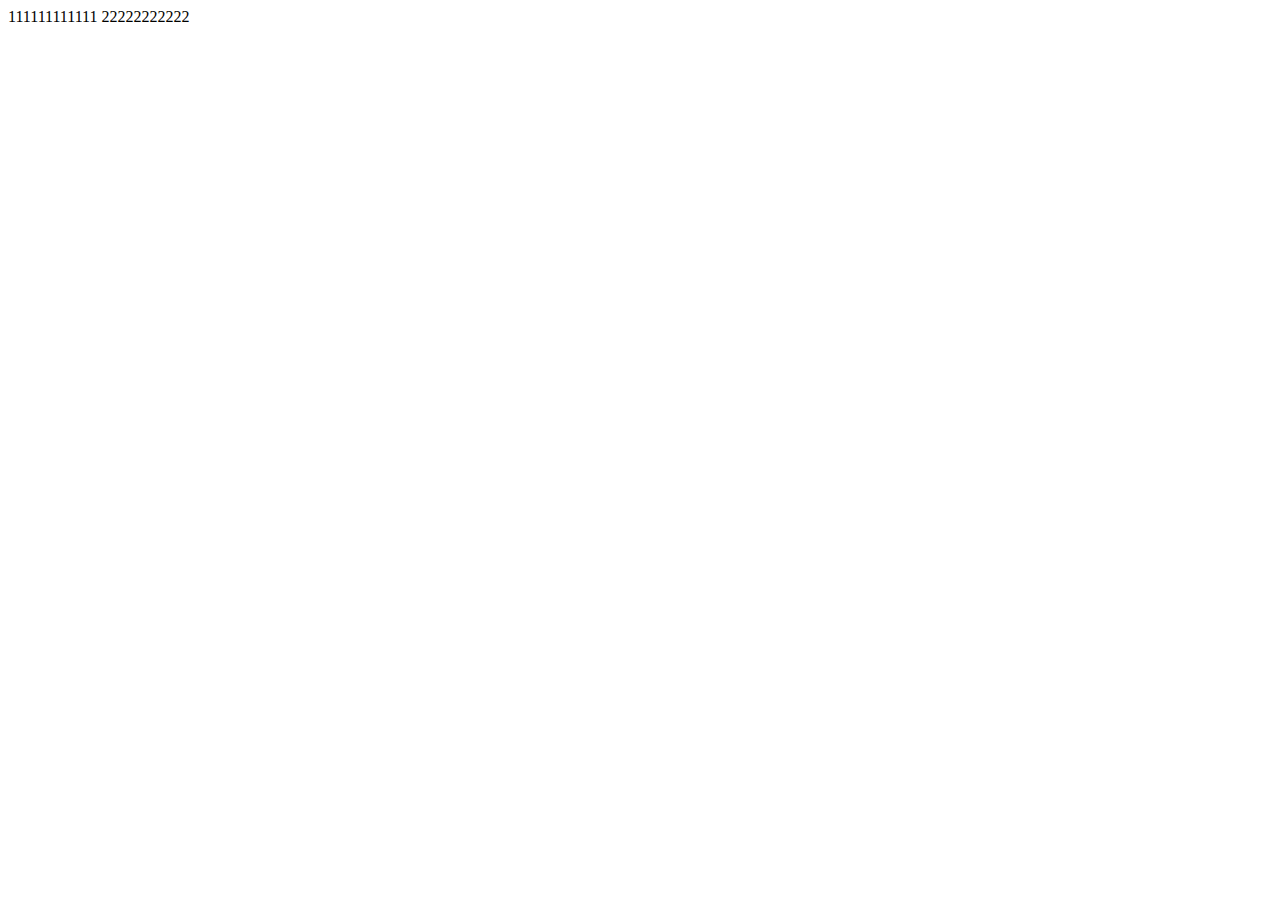
==== index.html @ 46d89c29 "eee" ====
<!DOCTYPE html>
<html lang="en">
<head>
    <meta charset="UTF-8">
    <meta name="viewport" content="width=device-width, initial-scale=1.0">
    <meta http-equiv="X-UA-Compatible" content="ie=edge">
    <title>Document</title>
</head>
<body>
    111111111111
    22222222222
</body>
</html>
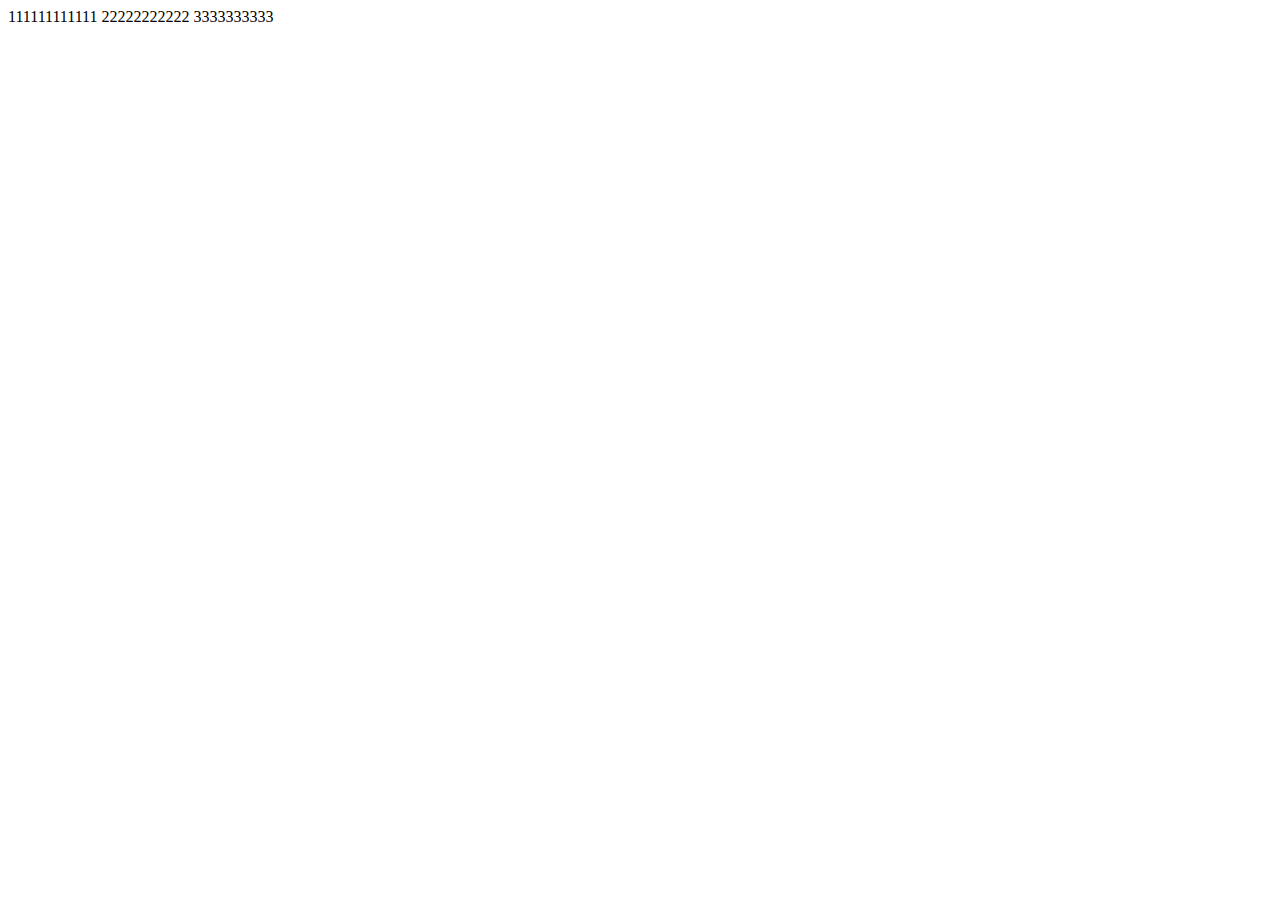
==== commit 151a9356: "3333" ====
--- a/index.html
+++ b/index.html
@@ -9,5 +9,6 @@
 <body>
     111111111111
     22222222222
+    3333333333
 </body>
 </html>